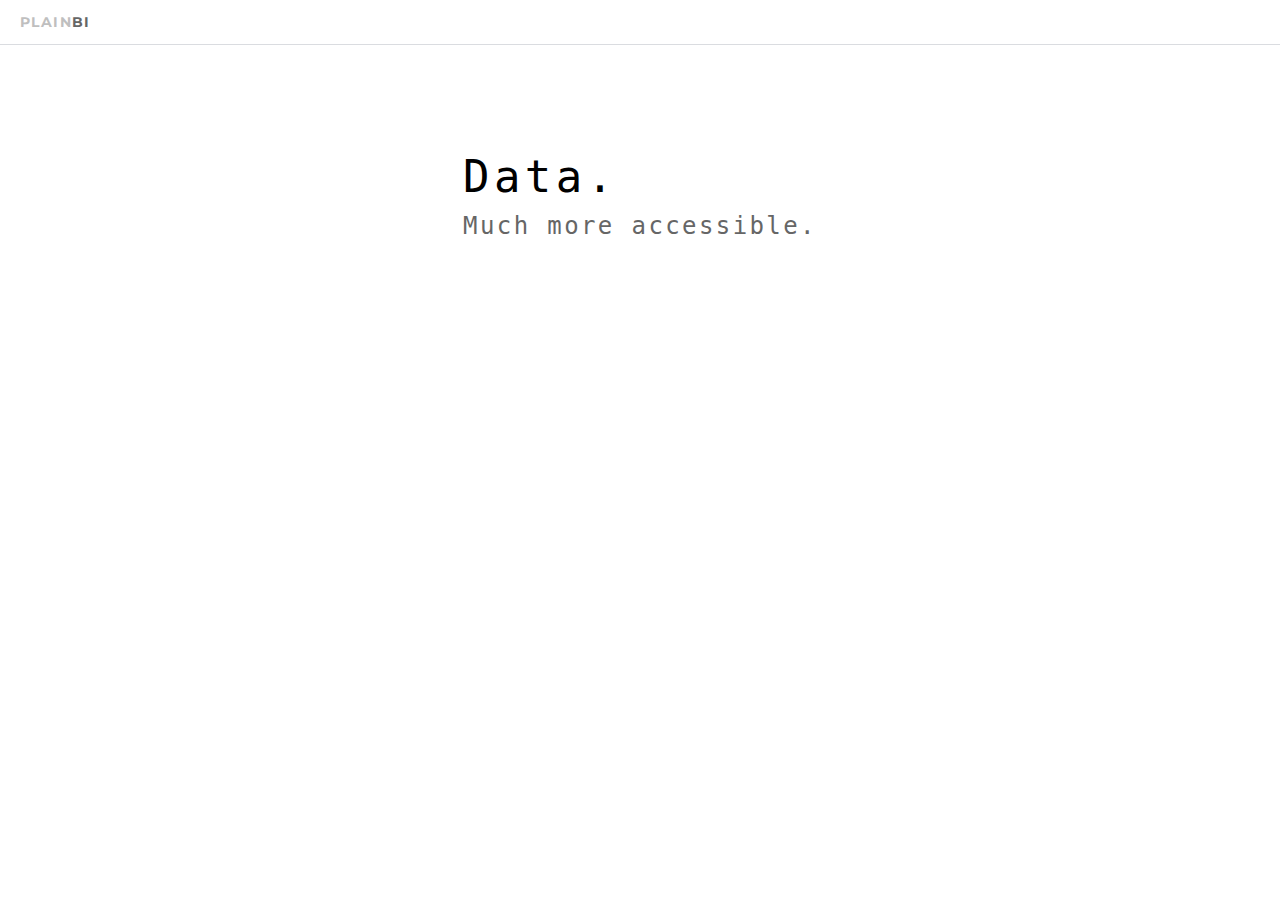
==== index.html @ 8d9db7c5 "add favicon link" ====
<html>
<head>
 <link rel="shortcut icon" type="image/x-icon" href="favicon.ico">
 <link rel="preconnect" href="https://fonts.googleapis.com">
 <link rel="preconnect" href="https://fonts.gstatic.com" crossorigin>
 <link href="https://fonts.googleapis.com/css2?family=Montserrat:wght@700&display=swap" rel="stylesheet">
 <style>
 body {
	margin:0;
	padding:0;
 }
 .nav {
	padding-left:20px; 
	padding-right:20px; 
	line-height:44px; 
	border-bottom: rgb(218,220,224) 1px solid;
 }
 .nav_logo {
	line-height:44px; 
	font-size:14px; 
	font-family: 'Montserrat', sans-serif; 
	font-weight:700; 
	letter-spacing: 0.1em; 
 }
 .color_black_00 {
	color:rgb(0, 0, 0);
 }
 .color_black_01 {
	color:rgb(102, 102, 102);
 }
 .color_black_02 {
	color:rgb(191, 191, 191);
 }
 .splash-container {
   text-align: center;
   padding-top:100px;
   /*style="padding-left:30%; padding-right:30%;padding-top:100px;"*/
 }
 .splash {
   text-align: left;
   display: inline-block;
   /*width: 500px;*/
   /*margin: 0 auto;*/
 }
 .splash h1 {
	line-height:64px; 
	font-size:44px; 
	font-family: monospace; 
	font-weight:normal;
	letter-spacing: 0.1em; 
	color:rgb(0,0,0);
	margin:0;
 }
 .splash h2 {
	line-height:34px; 
	font-size:24px; 
	font-family: monospace; 
	font-weight:normal;
	letter-spacing: 0.1em; 
	color:rgb(102, 102, 102);
	margin:0;
 }
 </style>

</head>



<body >
<div class="nav">
  <span class="nav_logo color_black_02">PLAIN</span><span class="nav_logo color_black_01">BI</span>
</div>
<div class="splash-container" >
  <div class="splash"> 
    <h1>Data.</h1>
    <h2>Much more accessible.</h2>
  </div>
</div>
</body>

</html>
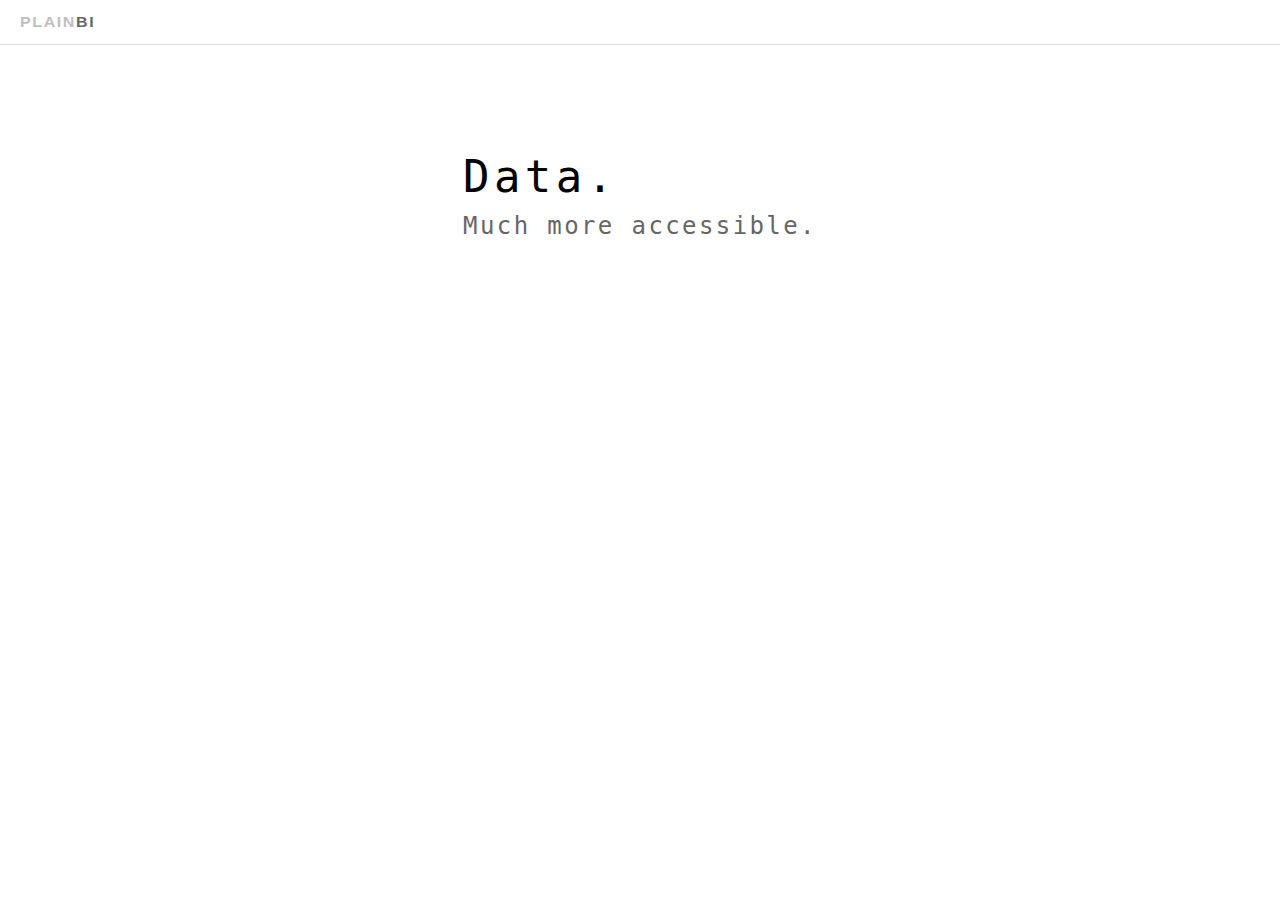
==== commit 60adfa00: "font change to sans-serif und logo shrink" ====
--- a/index.html
+++ b/index.html
@@ -1,9 +1,7 @@
 <html>
 <head>
+ <meta content="width=device-width,initial-scale=1.0" name="viewport">
  <link rel="shortcut icon" type="image/x-icon" href="favicon.ico">
- <link rel="preconnect" href="https://fonts.googleapis.com">
- <link rel="preconnect" href="https://fonts.gstatic.com" crossorigin>
- <link href="https://fonts.googleapis.com/css2?family=Montserrat:wght@700&display=swap" rel="stylesheet">
  <style>
  body {
 	margin:0;
@@ -15,13 +13,16 @@
 	line-height:44px; 
 	border-bottom: rgb(218,220,224) 1px solid;
  }
- .nav_logo {
-	line-height:44px; 
-	font-size:14px; 
-	font-family: 'Montserrat', sans-serif; 
-	font-weight:700; 
-	letter-spacing: 0.1em; 
- }
+.nav_logo {
+    line-height: 44px;
+    font-size: 16px;
+    font-family: sans-serif;
+    font-weight: 700;
+    letter-spacing: 0.1em;
+    -webkit-transform: scaleY(0.9);
+    transform: scaleY(0.9);
+    display: inline-block;
+}
  .color_black_00 {
 	color:rgb(0, 0, 0);
  }
@@ -34,7 +35,8 @@
  .splash-container {
    text-align: center;
    padding-top:100px;
-   /*style="padding-left:30%; padding-right:30%;padding-top:100px;"*/
+   padding-left: 50px;
+   padding-right: 50px;
  }
  .splash {
    text-align: left;
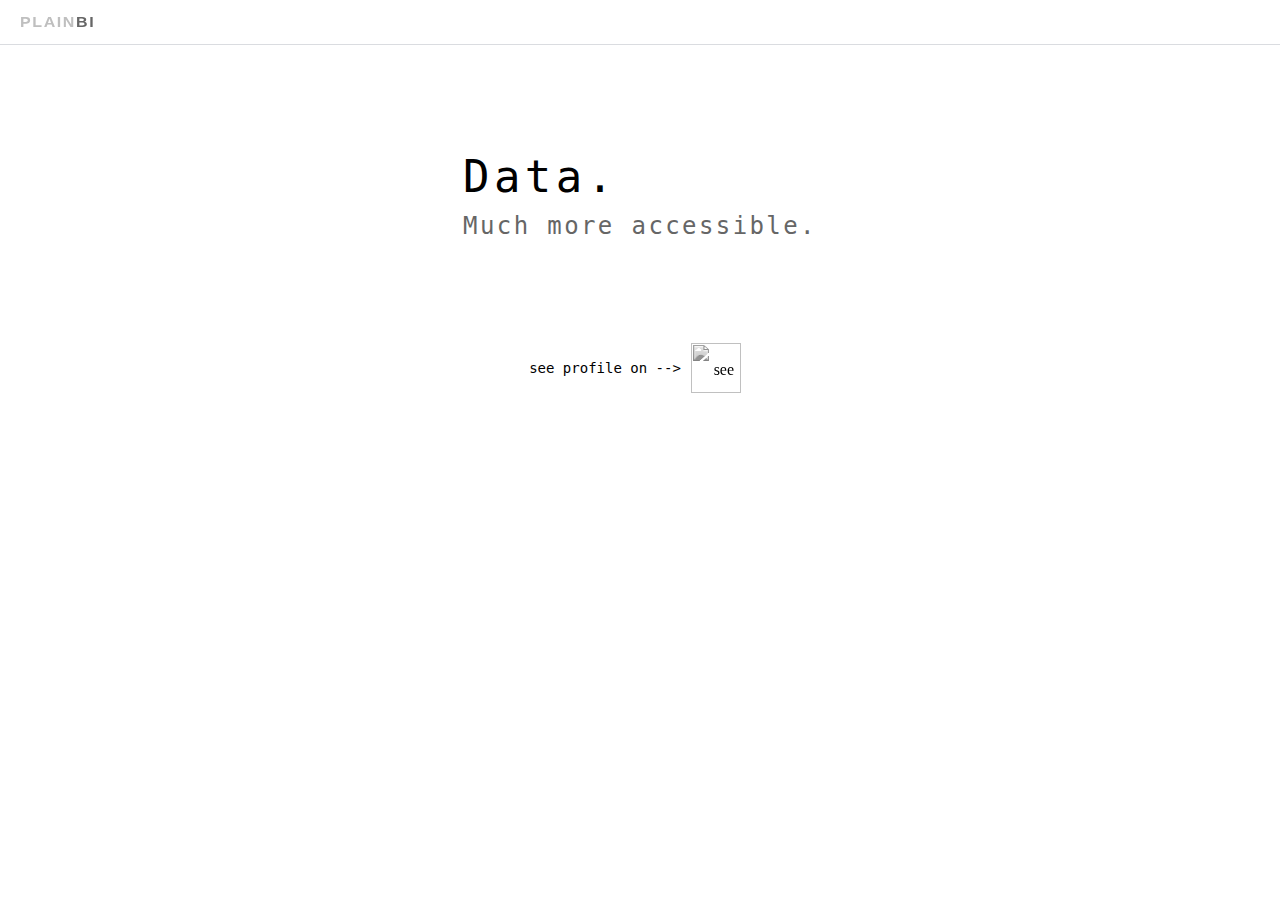
==== commit 53ea936e: "xing button added" ====
--- a/index.html
+++ b/index.html
@@ -62,6 +62,38 @@
 	color:rgb(102, 102, 102);
 	margin:0;
  }
+ .container {
+   text-align: center;
+   padding-top: 100px;
+   padding-left: 50px;
+   padding-right: 50px;
+ }
+ .container a {
+    text-decoration:none;
+	display: inline-flex;
+	line-height: 50px;
+	color: #000;
+ }
+ .container span {
+    font-size:14px;
+	font-family:monospace;
+	
+ }
+ .container img.avatar {
+    height:50px;
+    width:50px;
+	padding-left:10px;
+	padding-right:10px;
+	filter: gray;
+    -webkit-filter: grayscale(1);
+    filter: grayscale(1);
+ }
+ 
+ /* Disable grayscale on hover */
+ .container img.avatar:hover {
+    -webkit-filter: grayscale(0);
+    filter: none;
+ }
  </style>
 
 </head>
@@ -78,6 +110,12 @@
     <h2>Much more accessible.</h2>
   </div>
 </div>
+<div class="container">
+  <a href="https://www.xing.com/profile/Markus_Kolp" target="_blank">
+    <span>see profile on --&gt; </span>
+    <img class="avatar" src="xing.png" alt="see profile on xing"></img>
+  </a>
+</div>
 </body>
 
 </html>
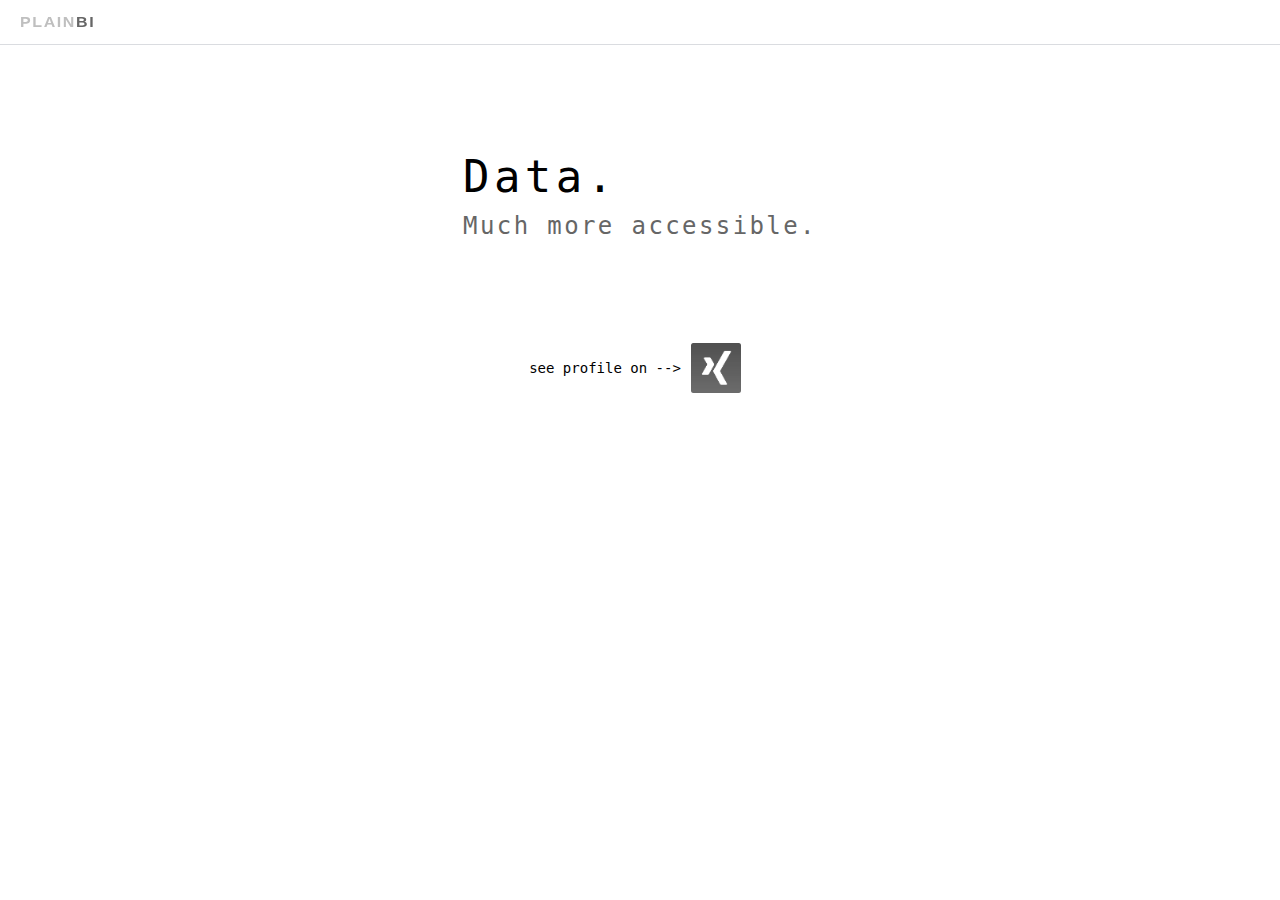
==== commit 1786dd05: "metadata" ====
--- a/index.html
+++ b/index.html
@@ -1,5 +1,7 @@
 <html>
 <head>
+ <title>plainbi</title>
+ <meta name="description" content="Beratung für Business Intelligence">
  <meta content="width=device-width,initial-scale=1.0" name="viewport">
  <link rel="shortcut icon" type="image/x-icon" href="favicon.ico">
  <style>
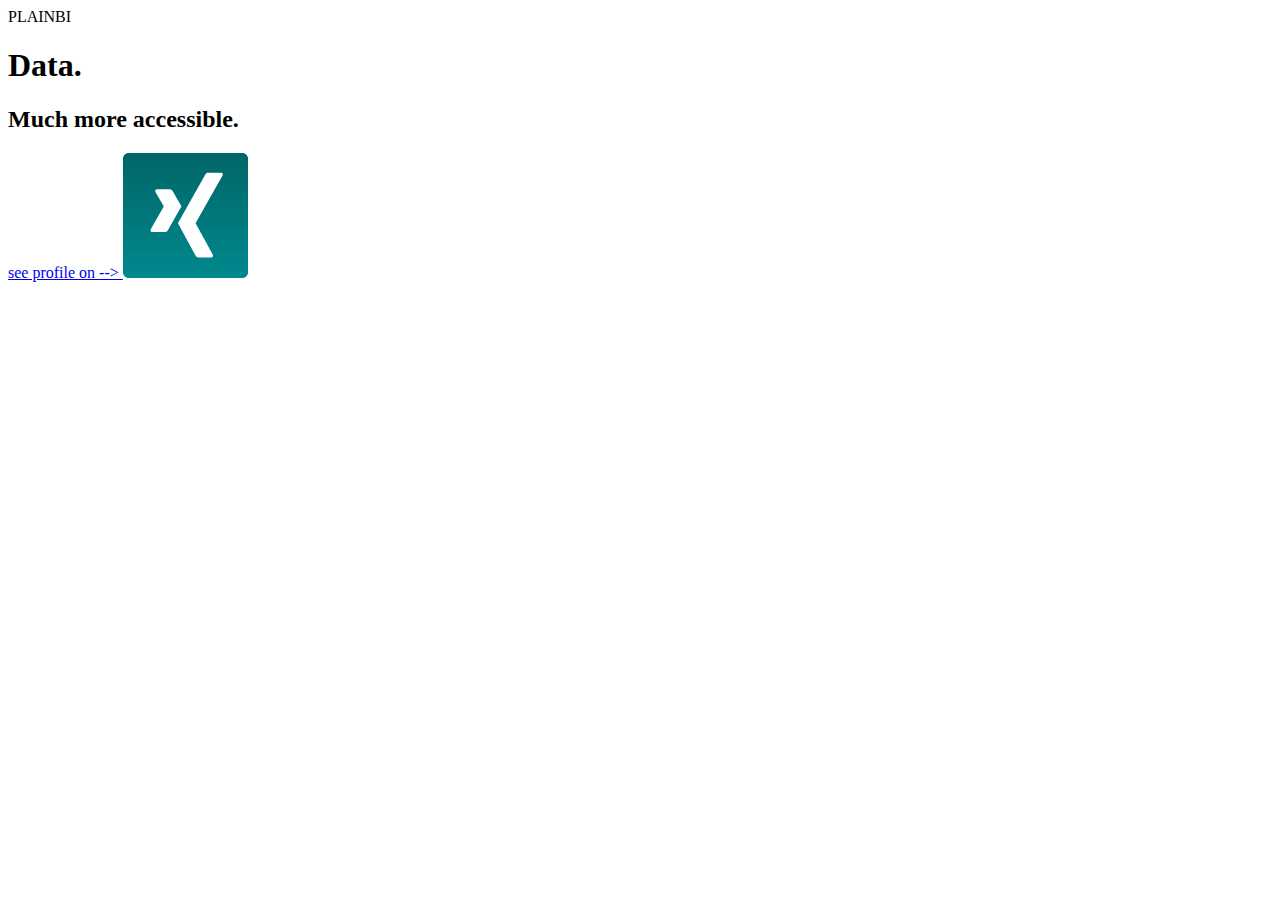
==== commit d0f8c686: "moving styles to main.css" ====
--- a/index.html
+++ b/index.html
@@ -1,111 +1,20 @@
+<!DOCTYPE html>
 <html>
 <head>
  <title>plainbi</title>
+ <meta charset="utf-8">
  <meta name="description" content="Beratung für Business Intelligence">
- <meta content="width=device-width,initial-scale=1.0" name="viewport">
+ <meta name="viewport" content="width=device-width,initial-scale=1.0">
  <link rel="shortcut icon" type="image/x-icon" href="favicon.ico">
- <style>
- body {
-	margin:0;
-	padding:0;
- }
- .nav {
-	padding-left:20px; 
-	padding-right:20px; 
-	line-height:44px; 
-	border-bottom: rgb(218,220,224) 1px solid;
- }
-.nav_logo {
-    line-height: 44px;
-    font-size: 16px;
-    font-family: sans-serif;
-    font-weight: 700;
-    letter-spacing: 0.1em;
-    -webkit-transform: scaleY(0.9);
-    transform: scaleY(0.9);
-    display: inline-block;
-}
- .color_black_00 {
-	color:rgb(0, 0, 0);
- }
- .color_black_01 {
-	color:rgb(102, 102, 102);
- }
- .color_black_02 {
-	color:rgb(191, 191, 191);
- }
- .splash-container {
-   text-align: center;
-   padding-top:100px;
-   padding-left: 50px;
-   padding-right: 50px;
- }
- .splash {
-   text-align: left;
-   display: inline-block;
-   /*width: 500px;*/
-   /*margin: 0 auto;*/
- }
- .splash h1 {
-	line-height:64px; 
-	font-size:44px; 
-	font-family: monospace; 
-	font-weight:normal;
-	letter-spacing: 0.1em; 
-	color:rgb(0,0,0);
-	margin:0;
- }
- .splash h2 {
-	line-height:34px; 
-	font-size:24px; 
-	font-family: monospace; 
-	font-weight:normal;
-	letter-spacing: 0.1em; 
-	color:rgb(102, 102, 102);
-	margin:0;
- }
- .container {
-   text-align: center;
-   padding-top: 100px;
-   padding-left: 50px;
-   padding-right: 50px;
- }
- .container a {
-    text-decoration:none;
-	display: inline-flex;
-	line-height: 50px;
-	color: #000;
- }
- .container span {
-    font-size:14px;
-	font-family:monospace;
-	
- }
- .container img.avatar {
-    height:50px;
-    width:50px;
-	padding-left:10px;
-	padding-right:10px;
-	filter: gray;
-    -webkit-filter: grayscale(1);
-    filter: grayscale(1);
- }
- 
- /* Disable grayscale on hover */
- .container img.avatar:hover {
-    -webkit-filter: grayscale(0);
-    filter: none;
- }
- </style>
-
+ <link href="main.css" rel="stylesheet">
 </head>
 
-
-
-<body >
-<div class="nav">
-  <span class="nav_logo color_black_02">PLAIN</span><span class="nav_logo color_black_01">BI</span>
-</div>
+<body>
+<header>
+  <nav class="navbar">
+    <span class="navbar_logo color_black_02">PLAIN</span><span class="navbar_logo color_black_01">BI</span>
+  </nav>
+</header>
 <div class="splash-container" >
   <div class="splash"> 
     <h1>Data.</h1>
